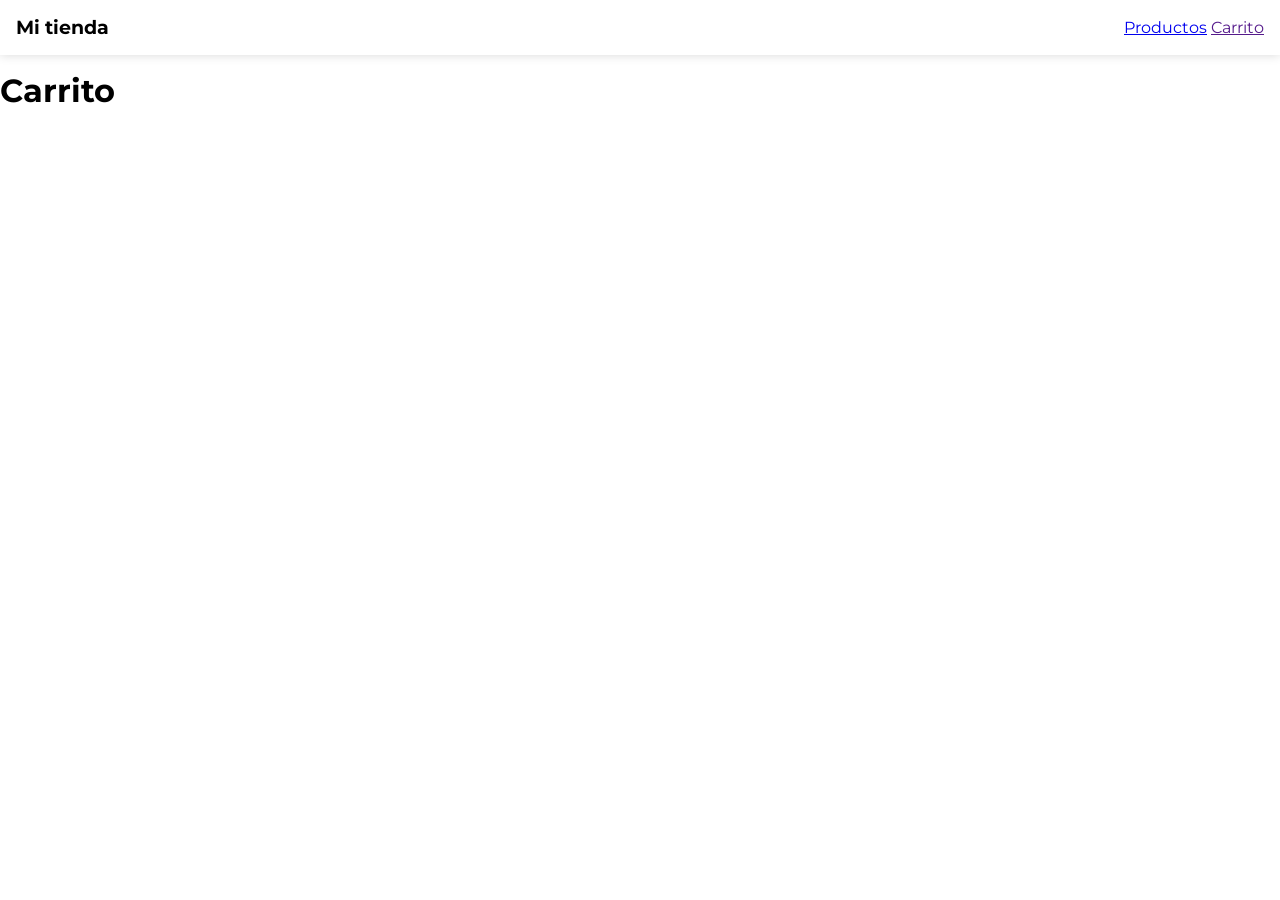
==== pages/carrito.html @ d757dee0 "agregando input de busqueda" ====
<!DOCTYPE html>
<html lang="es">

<head>
    <meta charset="UTF-8">
    <meta name="viewport" content="width=device-width, initial-scale=1.0">
    <link rel="stylesheet" href="../assets/css/pages/carrito.css">
    <title>Carrito</title>
</head>

<body>
    <header>
        <h3>Mi tienda</h3>
        <nav>
            <a href="../index.html">Productos</a>
            <a href="">Carrito</a>
        </nav>
    </header>

    <main>
        <h1>Carrito</h1>

        <section id="productosCarrito">

        </section>
    </main>

    <script src="../js/carrito.js" type="module"></script>
</body>

</html>
---- assets/css/pages/carrito.css ----
@import url(../styles.config.css);
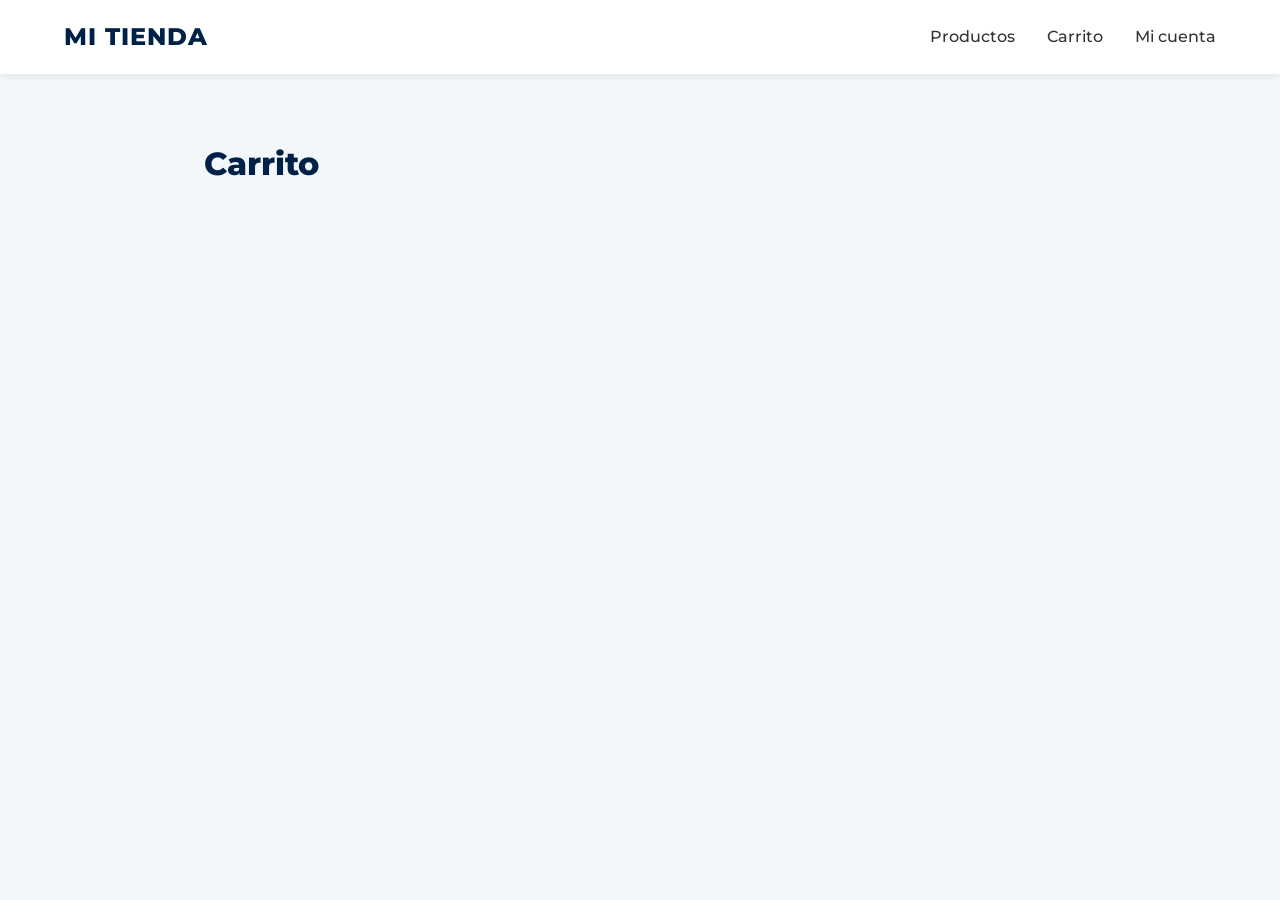
==== commit 3b4b2d8e: "agregando botones de navegacion anterior y posterior" ====
--- a/pages/carrito.html
+++ b/pages/carrito.html
@@ -5,7 +5,7 @@
     <meta charset="UTF-8">
     <meta name="viewport" content="width=device-width, initial-scale=1.0">
     <link rel="stylesheet" href="../assets/css/pages/carrito.css">
-    <title>Carrito</title>
+    <title>Carrito | Mi tienda</title>
 </head>
 
 <body>
@@ -14,8 +14,10 @@
         <nav>
             <a href="../index.html">Productos</a>
             <a href="">Carrito</a>
+            <a href="./login.html">Mi cuenta</a>
         </nav>
     </header>
+
 
     <main>
         <h1>Carrito</h1>
--- a/assets/css/pages/carrito.css
+++ b/assets/css/pages/carrito.css
@@ -1 +1,88 @@
-@import url(../styles.config.css);+@import url(../styles.config.css);
+
+main {
+    padding: 2rem 5%;
+    max-width: 1000px;
+    margin: 0 auto;
+}
+
+main h1 {
+    color: var(--primary-color);
+    margin-bottom: 2rem;
+    font-size: 2rem;
+    font-weight: 800;
+}
+
+#productosCarrito {
+    display: flex;
+    flex-direction: column;
+    gap: 1.5rem;
+}
+
+/* Estilos para los elementos que el JS inyectará (asumiendo estructura similar a productos) */
+.cart-item {
+    background-color: var(--bg-color);
+    padding: 1.5rem;
+    border-radius: var(--radius);
+    box-shadow: var(--shadow-soft);
+    display: flex;
+    align-items: center;
+    gap: 2rem;
+    transition: box-shadow 0.3s ease;
+}
+
+.cart-item:hover {
+    box-shadow: var(--shadow-medium);
+}
+
+.cart-item img {
+    width: 80px;
+    height: 80px;
+    object-fit: contain;
+}
+
+.cart-item-info {
+    flex: 1;
+}
+
+.cart-item-info h4 {
+    color: var(--primary-color);
+    margin-bottom: 0.3rem;
+}
+
+.cart-item-info p {
+    color: var(--text-light);
+    font-weight: 600;
+}
+
+.cart-item button {
+    padding: 8px 15px;
+    background-color: #ff4d4d; /* Color de error/borrar, pero podemos usar un tono de azul si se prefiere */
+    color: white;
+    border-radius: var(--radius);
+    font-weight: 600;
+    font-size: 0.85rem;
+}
+
+.cart-item button:hover {
+    background-color: #cc0000;
+}
+
+/* Botón de finalizar compra (si existe o se añade) */
+.checkout-btn {
+    display: block;
+    width: 100%;
+    max-width: 300px;
+    margin: 3rem auto 0 auto;
+    padding: 15px;
+    background-color: var(--primary-color);
+    color: white;
+    text-align: center;
+    border-radius: var(--radius);
+    font-weight: 700;
+    font-size: 1.1rem;
+}
+
+.checkout-btn:hover {
+    background-color: var(--primary-hover);
+}
